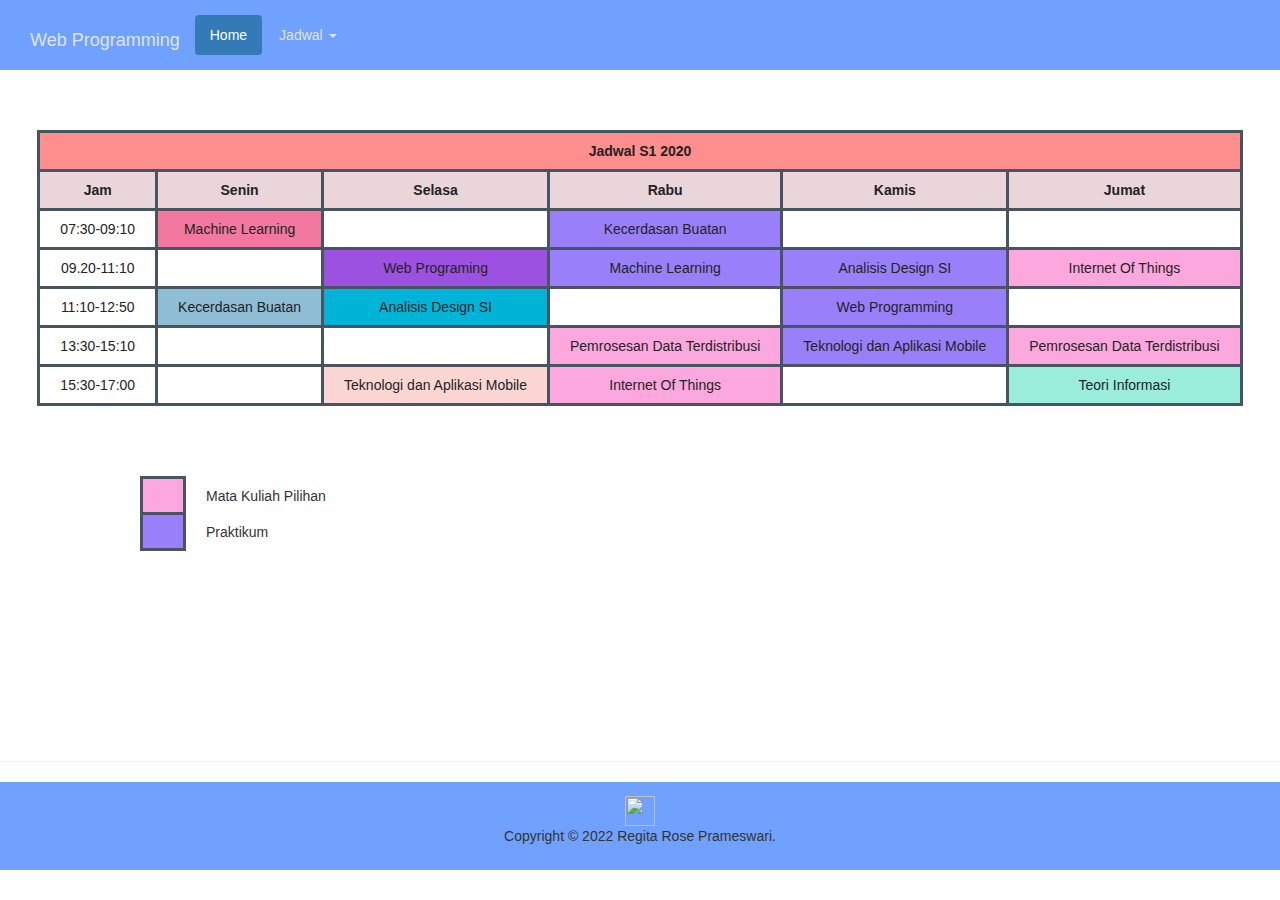
==== jadwal.html @ 0935af09 "First file" ====
<!DOCTYPE html>
<html>
<head>
  <meta name="viewport" content="width=device-width, initial-scale=1">
  <script src="https://ajax.googleapis.com/ajax/libs/jquery/3.6.0/jquery.min.js"></script>
  <script src="https://maxcdn.bootstrapcdn.com/bootstrap/3.4.1/js/bootstrap.min.js"></script>
  <link rel="stylesheet" href="https://maxcdn.bootstrapcdn.com/bootstrap/3.4.1/css/bootstrap.min.css">
  <title>Tugas Praktikum</title>
  <link rel="stylesheet" href ="style.css" >
</head>
<body>
<div class="container">
   <div class="navbar-header">
      <a class="navbar-brand" href="2017051017_tugas1.html">Web Programming</a>
    </div>
    <div class="drop">
  <ul class="nav nav-pills" role="tablist">
    <li class="active"><a href="2017051017_tugas1.html">Home</a></li>
        
    <li class="dropdown">
      <a class="dropdown-toggle" data-toggle="dropdown" href="#">
      Jadwal <span class="caret"></span></a>
      <ul class="dropdown-menu" role="menu">
        <li><a href="jadwal.html">Jadwal Mingguan</a></li>
        <li><a href="jadwalToday.html">Jadwal Harian</a></li>                        
      </ul>
    </li>
  </ul>
  </div>
</div>
  
<br>



<table class="table1" cellspacing="3" cellpadding="5" >
  <tr>
    <td style="background:#FE8F8F;" colspan="6"><center><b>Jadwal S1 2020</b></center></td>
  </tr>
  <tr style="background: #E9D5DA">
    <td><center><b>Jam</b></center></td>
    <td><center><b>Senin</b></center></td>
    <td><center><b>Selasa</b></center></td>
    <td><center><b>Rabu</b></center></td>
    <td><center><b>Kamis</b></center></td>
    <td><center><b>Jumat</b></center></td>
  </tr>
  <tr>
    <td><center>07:30-09:10</center></td>
    <td class="ML"><center>Machine Learning</center></td>
    <td><center></center></td>
    <td class="prak"><center>Kecerdasan Buatan</center></td>
    <td><center></center></td>
    <td><center></center></td>
  </tr>
  <tr>
    <td><center>09.20-11:10</center></td>
    <td><center></center></td>
    <td style="background: 
    #9C51E0"><center>Web Programing</center></td>
    <td class="prak"><center>Machine Learning</center></td>
    <td class="prak"><center>Analisis Design SI</center></td>
    <td class="pil"><center>Internet Of Things</center></td>
  </tr>
  <tr>
    <td><center>11:10-12:50</center></td>
    <td style="background: #8FBDD3"><center>Kecerdasan Buatan</center></td>
    <td style="background: #00B4D8"><center>Analisis Design SI</center></td>
    <td><center></center></td>
    <td class="prak"><center>Web Programming</center></td>
    <td><center></center></td>
  </tr>
  <tr>
    <td><center>13:30-15:10</center></td>
    <td><center></center></td>
    <td><center></center></td>
    <td class="pil"><center>Pemrosesan Data Terdistribusi</center></td>
    <td class="prak"><center>Teknologi dan Aplikasi Mobile</center></td>
    <td class="pil"><center>Pemrosesan Data Terdistribusi</center></td>
  </tr>
  <tr>
    <td><center>15:30-17:00</center></td>
    <td><center></center></td>
    <td style="background: #FBD6D2"><center>Teknologi dan Aplikasi Mobile</center></td>
    <td class="pil"><center>Internet Of Things</center></td>
    <td><center></center></td>
    <td style="background: #9AECDB"><center>Teori Informasi</center></td>
  </tr>
  <br><br>
  <table style="margin-left: 10em; margin-bottom: 15em;margin-top: 5em" >
  <tr  ><td class="pil"></td><td style="margin-left: 10em; border: none;">Mata Kuliah Pilihan</td></tr> 
  <tr><td class="prak"></td> <td style="margin-left: 10em; border: none;">Praktikum</td></tr>
  </table>
</table>

<hr>
    <footer style="text-align: center; background-color: #70a1ff; padding-top: 1em;padding-bottom: 1em">
    <div class="container-fluid">
      <center>
        <span>
          <a href="https://www.instagram.com/regitarpm/"> <img src="https://img.icons8.com/fluency/100/000000/instagram-new.png" style="width: 30px; height: 30px" /></a
        ></span>
      </center>
    </div>
    <p >Copyright &copy; 2022 Regita Rose Prameswari.</p>
        
    </footer>
</body>
</html>
---- style.css ----
/**/

.table1 {
  font-family: sans-serif;
  color: #232323;
  border-collapse: collapse;
  margin: auto;
}
@media screen and (max-width:680px){

	#maincontent{
		width: auto;
		float: none;
	}
	#sidebar{
		width: auto;
		float: none;
	}
}
/*.rotate {
-webkit-transition: -webkit-transform 1.1s ease-in-out;
transition: transform 1.1s ease-in-out;
}
.rotate :hover{
-webkit-transform: rotate(360deg);
transform: rotate(360deg);
}
*/
@-webkit-keyframes putar {
  from {-webkit-transform: rotateY(0deg);}
  to {-webkit-transform: rotateY(-360deg);}}
.rotate, .rotate {
  -webkit-animation-name: putar;
  /*-webkit-animation-iteration-count: infinite;*/
  -webkit-animation-duration: 6s;
}
.table1 tr,td {
  border: 3px solid #485460;
  padding: 8px 20px;
}
.footer{
	text-align: center;
	background-color: #70a1ff;
	padding-top: 1em;
	padding-bottom: 1em;

}
.tablebar {
	font-family: sans-serif;
	color: #232323;
	border-collapse: collapse;
	margin: auto;
	margin-bottom: 10em;
	margin-top:3em; 
}

.tablebar tr,td {
  border: 3px solid #485460;
  padding: 8px 20px;
  margin-bottom: 10em;
	margin-top:3em; 
}
 
/*a{
	color: #dfe4ea;
}*/
/*container ul li a{
	color:#d2dae2;
}*/
.bg{
	background-image: url("gambar/bg.png");
	background-size: 100%;
	margin: auto;
	font-family:Monotype Corsiva;
	font-size: 25px;
}

.navbar-header a{
	color: #dfe4ea;
}
.drop a{
	color: #dfe4ea;
}
.container{
	height: 70px;
	width: 100%;
	background: #70a1ff;
	padding:15px;
}
.navbar-header{
	color: #dfe4ea;
}
.ML{
	background: #F2789F;
}
.pil{
	background: #FDA7DF;
}
.prak{
	background: #9980FA;
}
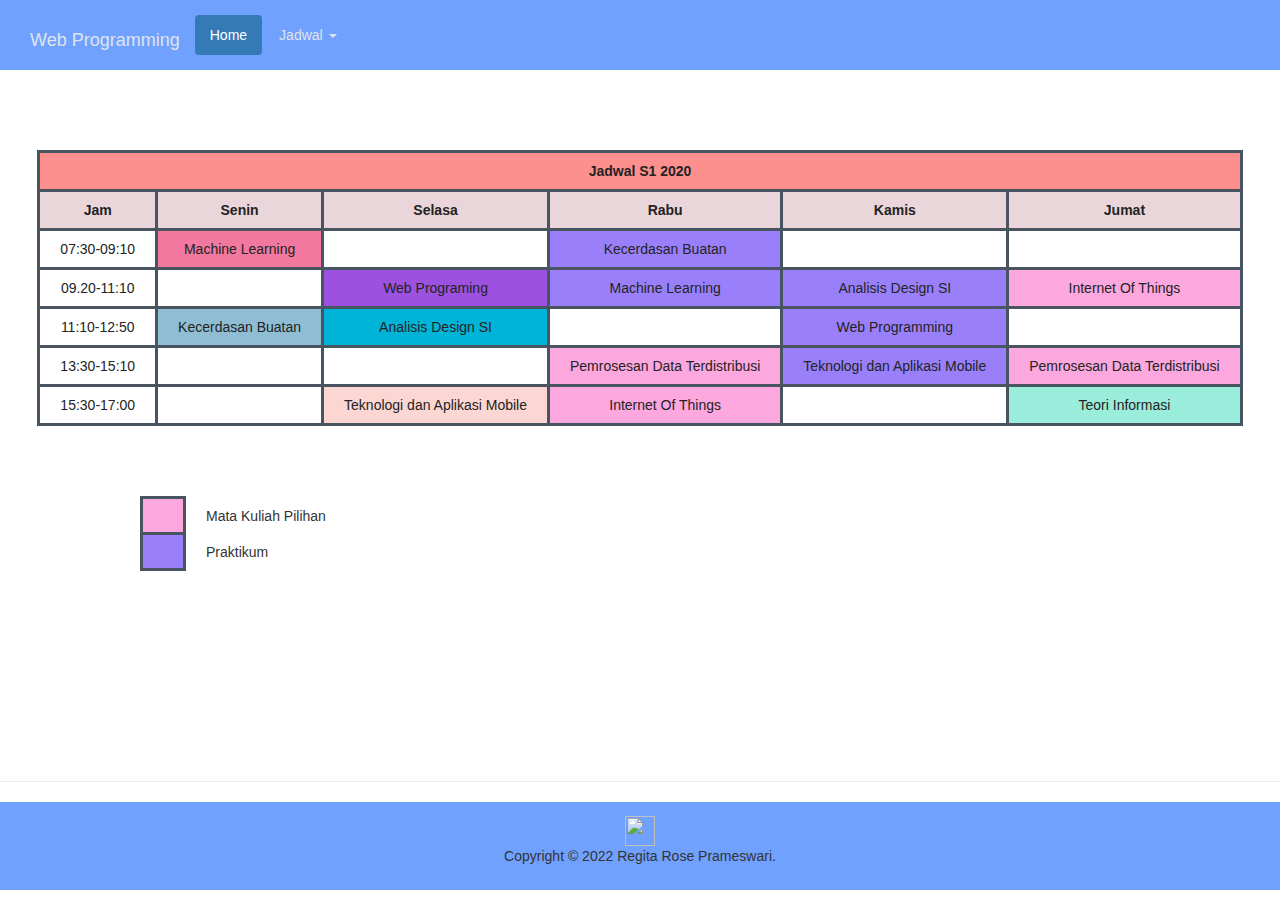
==== commit 131dbea6: "update jadwal.html" ====
--- a/jadwal.html
+++ b/jadwal.html
@@ -11,11 +11,11 @@
 <body>
 <div class="container">
    <div class="navbar-header">
-      <a class="navbar-brand" href="2017051017_tugas1.html">Web Programming</a>
+      <a class="navbar-brand" href="index.html">Web Programming</a>
     </div>
     <div class="drop">
   <ul class="nav nav-pills" role="tablist">
-    <li class="active"><a href="2017051017_tugas1.html">Home</a></li>
+    <li class="active"><a href="index.html">Home</a></li>
         
     <li class="dropdown">
       <a class="dropdown-toggle" data-toggle="dropdown" href="#">
@@ -30,7 +30,7 @@
 </div>
   
 <br>
-
+<br>
 
 
 <table class="table1" cellspacing="3" cellpadding="5" >
@@ -106,4 +106,4 @@
         
     </footer>
 </body>
-</html>+</html>
